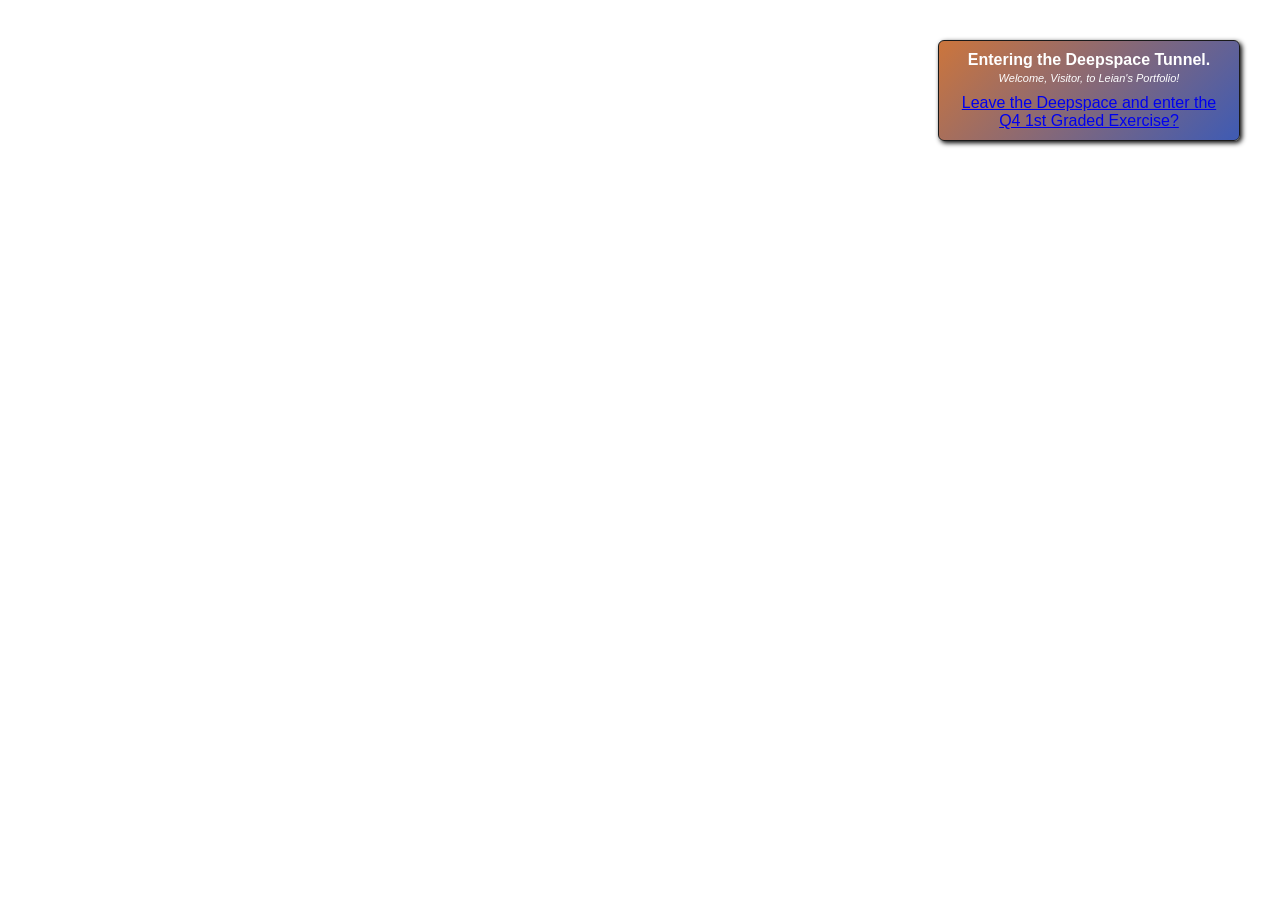
==== index.html @ 7f59ba36 "Update link to Q4 1st Graded Exercise" ====
<!DOCTYPE html>
<html lang="en">
<head>
    <link rel="icon" type="image/x-icon" href="assets/favicon.ico"> 
    <title>Fei's Portfolio!</title>
    <meta charset="UTF-8">
    <meta name="viewport" content="width=device-width, initial-scale=1.0">
    
    <style>
        body {
            font-family: Arial, sans-serif;
            margin: 0;
            background-image: url('https://images8.alphacoders.com/139/thumb-1920-1394072.jpg');
            background-size: cover;
            background-position: center;
            background-attachment: fixed; 
            min-height: 100vh;
            position: relative;
        }

        .intro-content {
            position: absolute;
            top: 40px; 
            right: 40px; 

            background: linear-gradient(135deg, rgba(201, 110, 50, 0.95), rgba(52, 82, 176, 0.95)); 
            
            padding: 10px;
            border-radius: 6px;
            text-align: center;
            width: 280px;
            box-shadow: 2px 2px 5px #000000;
            border: 1px solid #1a1a1a;
        }

        .intro-content h1 {
            font-size: 16px;
            margin: 0 0 3px 0;
            color: white;
            font-weight: bold;
        }

        .intro-content p {
            font-size: 11px;
            margin-top: 0;
            margin-bottom: 10px; 
            color: white;
            font-style: italic;
        }

        .deepspace-button {
            display: block;
            background-color: #f7931e;
            color: #1a1a1a;
            padding: 7px 12px;
            text-decoration: none;
            border-radius: 6px;
            font-weight: bold;
            font-size: 11px;
            border: none;
            cursor: pointer;
            width: 90%;
            margin: 0 auto;
            transition: background-color 0.2s;
        }

        .deepspace-button:hover {
            background-color: #d17b18;
        }
    </style>
</head>

<body>
    
    <div class="intro-content">
        
        <h1>Entering the Deepspace Tunnel.</h1>
        <p>Welcome, Visitor, to Leian's Portfolio!</p>
        
        <a href="https://w1ngedst4rr.github.io/CS3_4thQtrPortfolio_PotassiumAYES/public/Q4 1st Graded — Movie Rating.html">
            Leave the Deepspace and enter the Q4 1st Graded Exercise?
        </a>
    </div>
  
</body>
</html>
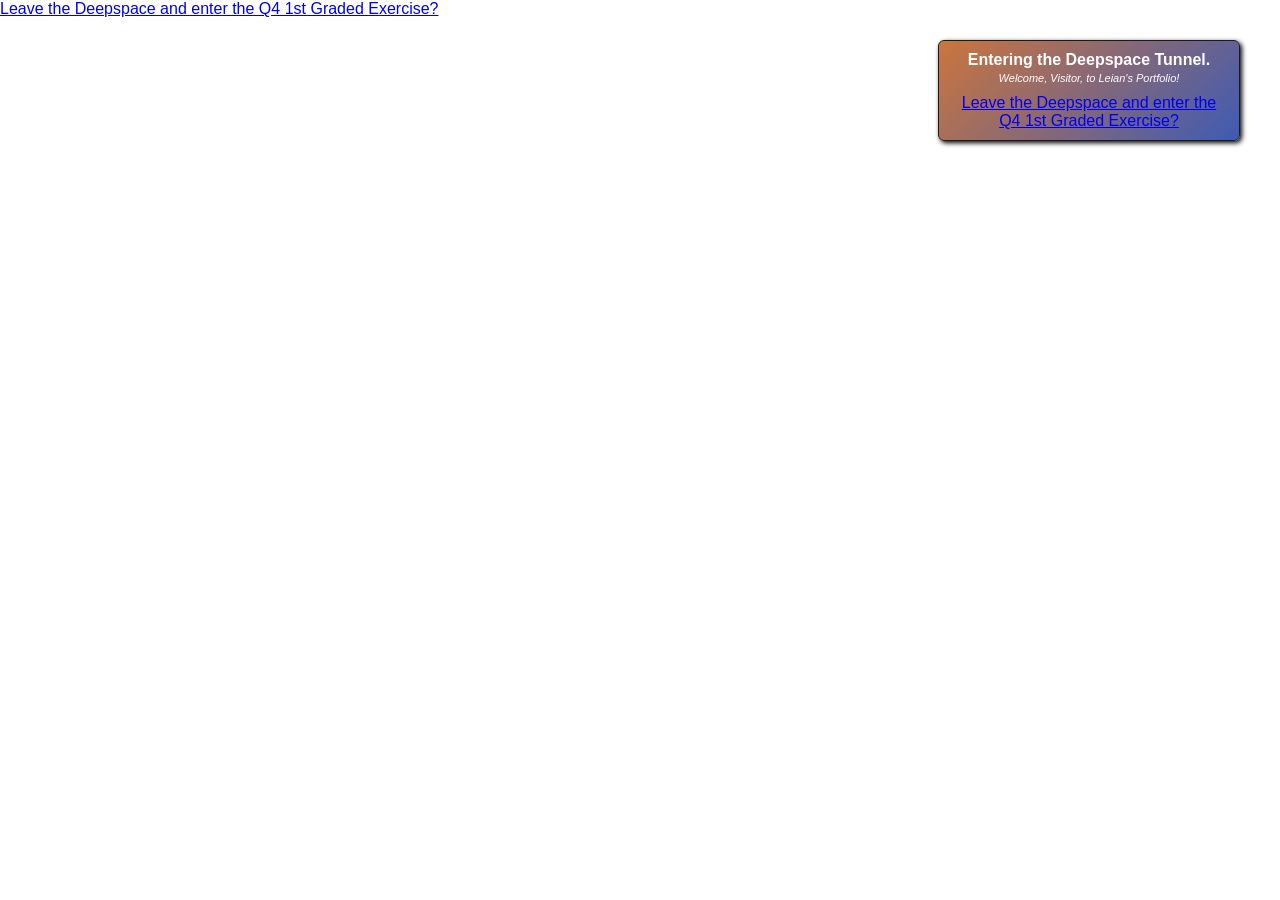
==== commit 52e8a84d: "Add link to Q4 2nd Graded Movie Rating exercise" ====
--- a/index.html
+++ b/index.html
@@ -81,6 +81,10 @@
             Leave the Deepspace and enter the Q4 1st Graded Exercise?
         </a>
     </div>
+    <a href="https://w1ngedst4rr.github.io/CS3_4thQtrPortfolio_PotassiumAYES/public/Q4 2nd Graded — Movie Rating with UD.html">
+            Leave the Deepspace and enter the Q4 1st Graded Exercise?
+        </a>
+    </div>
   
 </body>
 </html>
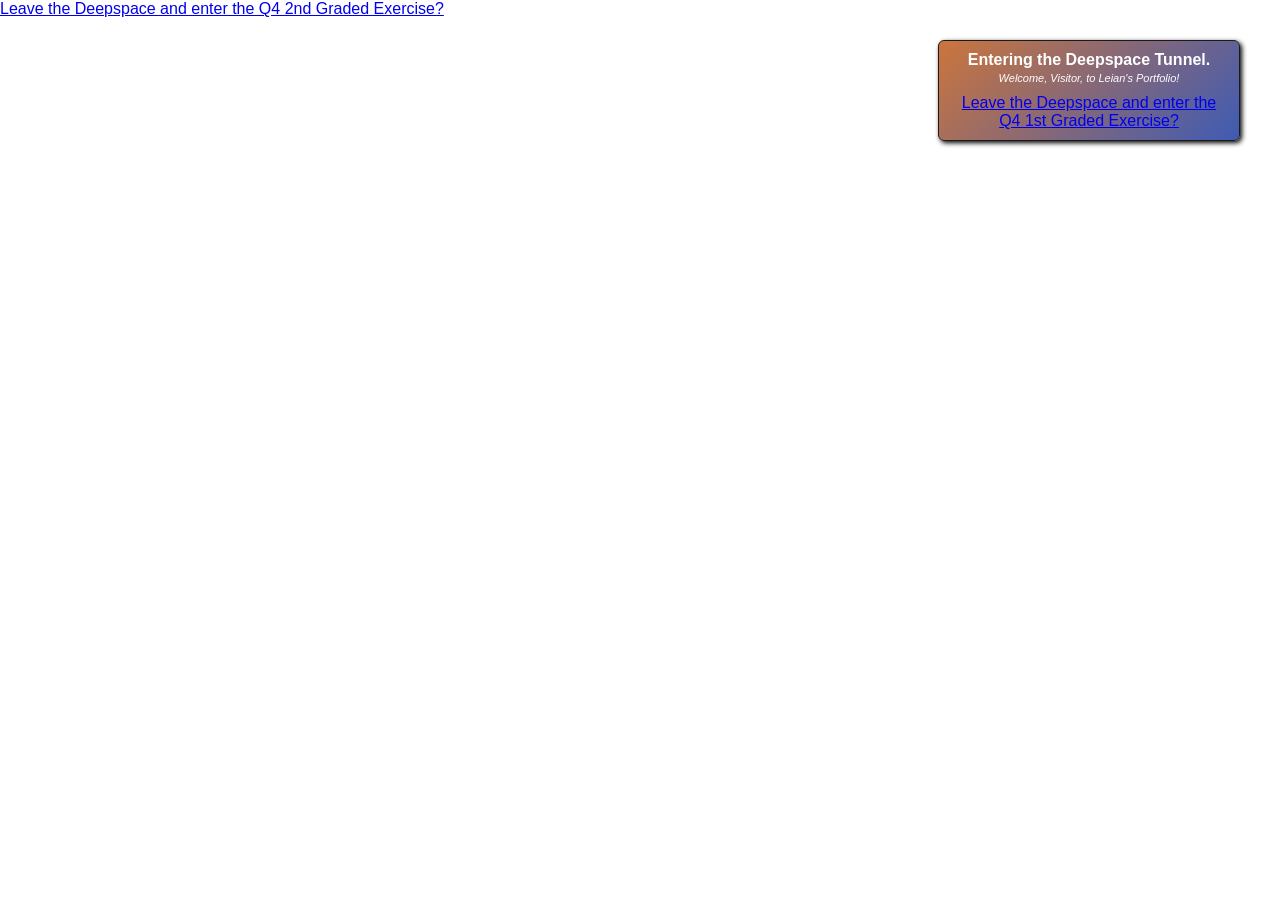
==== commit d57a78b0: "Update link text for Q4 2nd Graded Exercise" ====
--- a/index.html
+++ b/index.html
@@ -82,7 +82,7 @@
         </a>
     </div>
     <a href="https://w1ngedst4rr.github.io/CS3_4thQtrPortfolio_PotassiumAYES/public/Q4 2nd Graded — Movie Rating with UD.html">
-            Leave the Deepspace and enter the Q4 1st Graded Exercise?
+            Leave the Deepspace and enter the Q4 2nd Graded Exercise?
         </a>
     </div>
   
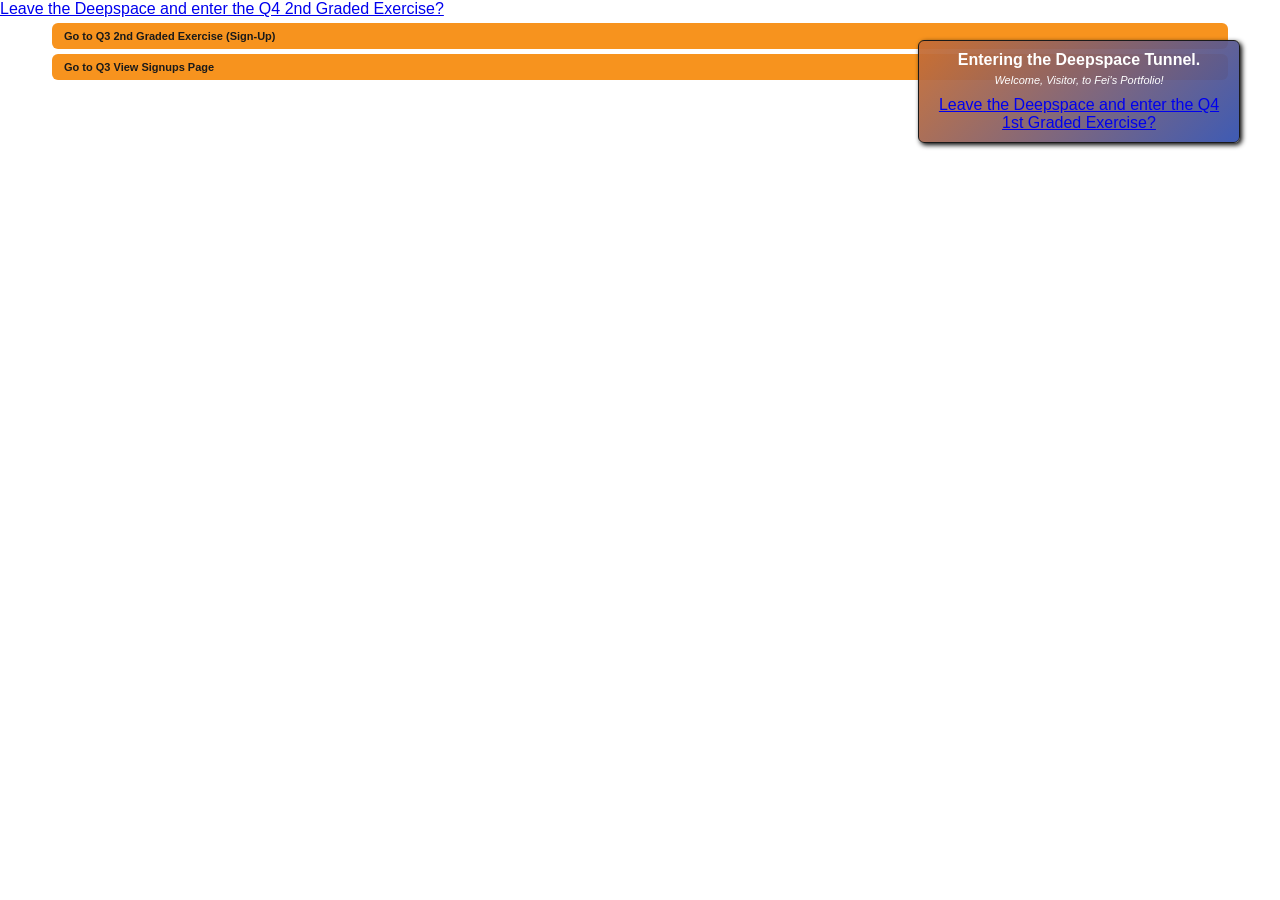
==== commit 5724e20f: "Modify intro content and button layout in index.html Updated the introduction text and adjusted styl" ====
--- a/index.html
+++ b/index.html
@@ -22,20 +22,18 @@
             position: absolute;
             top: 40px; 
             right: 40px; 
-
             background: linear-gradient(135deg, rgba(201, 110, 50, 0.95), rgba(52, 82, 176, 0.95)); 
-            
             padding: 10px;
             border-radius: 6px;
             text-align: center;
-            width: 280px;
+            width: 300px;
             box-shadow: 2px 2px 5px #000000;
             border: 1px solid #1a1a1a;
         }
 
         .intro-content h1 {
             font-size: 16px;
-            margin: 0 0 3px 0;
+            margin: 0 0 5px 0;
             color: white;
             font-weight: bold;
         }
@@ -60,7 +58,7 @@
             border: none;
             cursor: pointer;
             width: 90%;
-            margin: 0 auto;
+            margin: 5px auto;
             transition: background-color 0.2s;
         }
 
@@ -71,20 +69,27 @@
 </head>
 
 <body>
-    
     <div class="intro-content">
-        
         <h1>Entering the Deepspace Tunnel.</h1>
-        <p>Welcome, Visitor, to Leian's Portfolio!</p>
-        
+        <p>Welcome, Visitor, to Fei's Portfolio!</p>
+
         <a href="https://w1ngedst4rr.github.io/CS3_4thQtrPortfolio_PotassiumAYES/public/Q4 1st Graded — Movie Rating.html">
             Leave the Deepspace and enter the Q4 1st Graded Exercise?
+            </a>
+        </div> 
+    
+        <a href="https://w1ngedst4rr.github.io/CS3_4thQtrPortfolio_PotassiumAYES/public/Q4 2nd Graded — Movie Rating with UD.html">
+            Leave the Deepspace and enter the Q4 2nd Graded Exercise?
+           </a> 
+        </div>
+        
+        <a class="deepspace-button" href="public/Q3 index.html">
+            Go to Q3 2nd Graded Exercise (Sign-Up)
+        </a>
+
+        <a class="deepspace-button" href="public/Q3 viewSignUps.html">
+            Go to Q3 View Signups Page
         </a>
     </div>
-    <a href="https://w1ngedst4rr.github.io/CS3_4thQtrPortfolio_PotassiumAYES/public/Q4 2nd Graded — Movie Rating with UD.html">
-            Leave the Deepspace and enter the Q4 2nd Graded Exercise?
-        </a>
-    </div>
-  
 </body>
 </html>
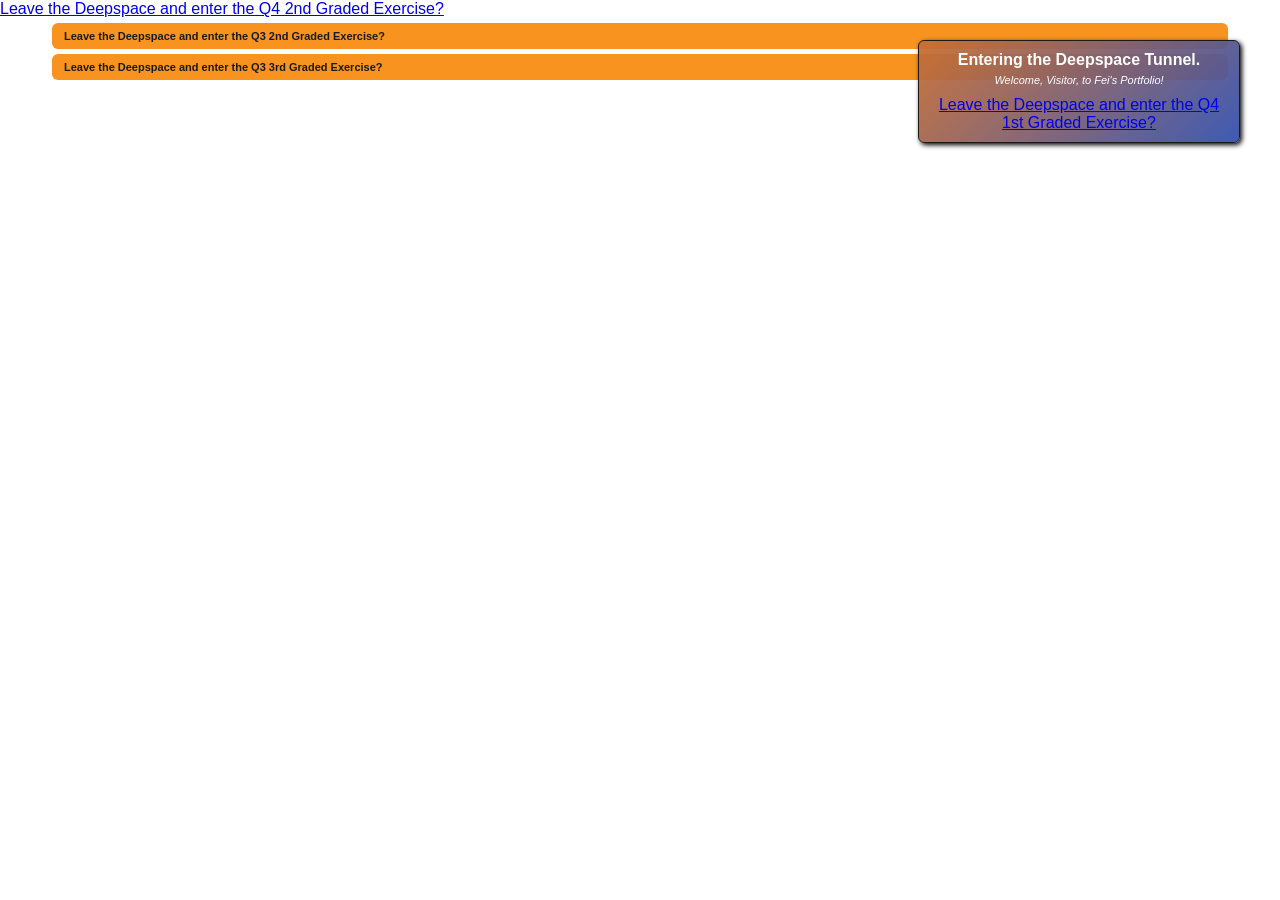
==== commit 2252e243: "Update links for Q3 graded exercises in index.html" ====
--- a/index.html
+++ b/index.html
@@ -83,12 +83,12 @@
            </a> 
         </div>
         
-        <a class="deepspace-button" href="public/Q3 index.html">
-            Go to Q3 2nd Graded Exercise (Sign-Up)
+        <a class="deepspace-button" href="public/Q3 2nd Graded Exercise.html">
+            Leave the Deepspace and enter the Q3 2nd Graded Exercise?
         </a>
 
-        <a class="deepspace-button" href="public/Q3 viewSignUps.html">
-            Go to Q3 View Signups Page
+        <a class="deepspace-button" href="public/Q3 3rd Graded Exercise.html">
+            Leave the Deepspace and enter the Q3 3rd Graded Exercise?
         </a>
     </div>
 </body>
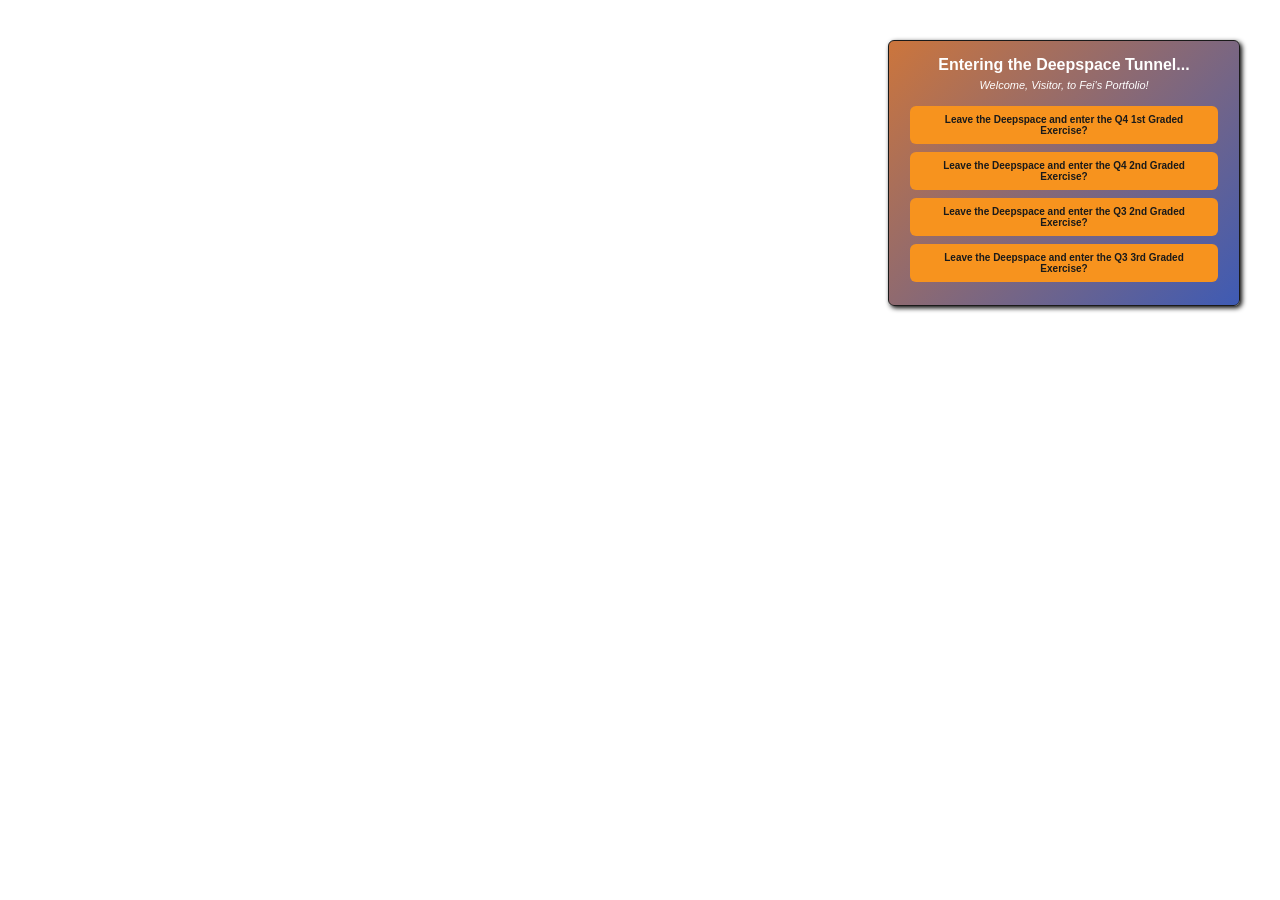
==== commit ece5a8aa: "Modify styles and text in index.html Updated button styles and improved text content." ====
--- a/index.html
+++ b/index.html
@@ -23,10 +23,10 @@
             top: 40px; 
             right: 40px; 
             background: linear-gradient(135deg, rgba(201, 110, 50, 0.95), rgba(52, 82, 176, 0.95)); 
-            padding: 10px;
+            padding: 15px;
             border-radius: 6px;
             text-align: center;
-            width: 300px;
+            width: 320px;
             box-shadow: 2px 2px 5px #000000;
             border: 1px solid #1a1a1a;
         }
@@ -41,7 +41,7 @@
         .intro-content p {
             font-size: 11px;
             margin-top: 0;
-            margin-bottom: 10px; 
+            margin-bottom: 15px; 
             color: white;
             font-style: italic;
         }
@@ -50,15 +50,15 @@
             display: block;
             background-color: #f7931e;
             color: #1a1a1a;
-            padding: 7px 12px;
+            padding: 8px 10px;
             text-decoration: none;
             border-radius: 6px;
             font-weight: bold;
-            font-size: 11px;
+            font-size: 10px;
             border: none;
             cursor: pointer;
             width: 90%;
-            margin: 5px auto;
+            margin: 8px auto;
             transition: background-color 0.2s;
         }
 
@@ -70,18 +70,16 @@
 
 <body>
     <div class="intro-content">
-        <h1>Entering the Deepspace Tunnel.</h1>
+        <h1>Entering the Deepspace Tunnel...</h1>
         <p>Welcome, Visitor, to Fei's Portfolio!</p>
 
-        <a href="https://w1ngedst4rr.github.io/CS3_4thQtrPortfolio_PotassiumAYES/public/Q4 1st Graded — Movie Rating.html">
+        <a class="deepspace-button" href="https://w1ngedst4rr.github.io/CS3_4thQtrPortfolio_PotassiumAYES/public/Q4 1st Graded — Movie Rating.html">
             Leave the Deepspace and enter the Q4 1st Graded Exercise?
-            </a>
-        </div> 
-    
-        <a href="https://w1ngedst4rr.github.io/CS3_4thQtrPortfolio_PotassiumAYES/public/Q4 2nd Graded — Movie Rating with UD.html">
+        </a>
+
+        <a class="deepspace-button" href="https://w1ngedst4rr.github.io/CS3_4thQtrPortfolio_PotassiumAYES/public/Q4 2nd Graded — Movie Rating with UD.html">
             Leave the Deepspace and enter the Q4 2nd Graded Exercise?
-           </a> 
-        </div>
+        </a>
         
         <a class="deepspace-button" href="public/Q3 2nd Graded Exercise.html">
             Leave the Deepspace and enter the Q3 2nd Graded Exercise?
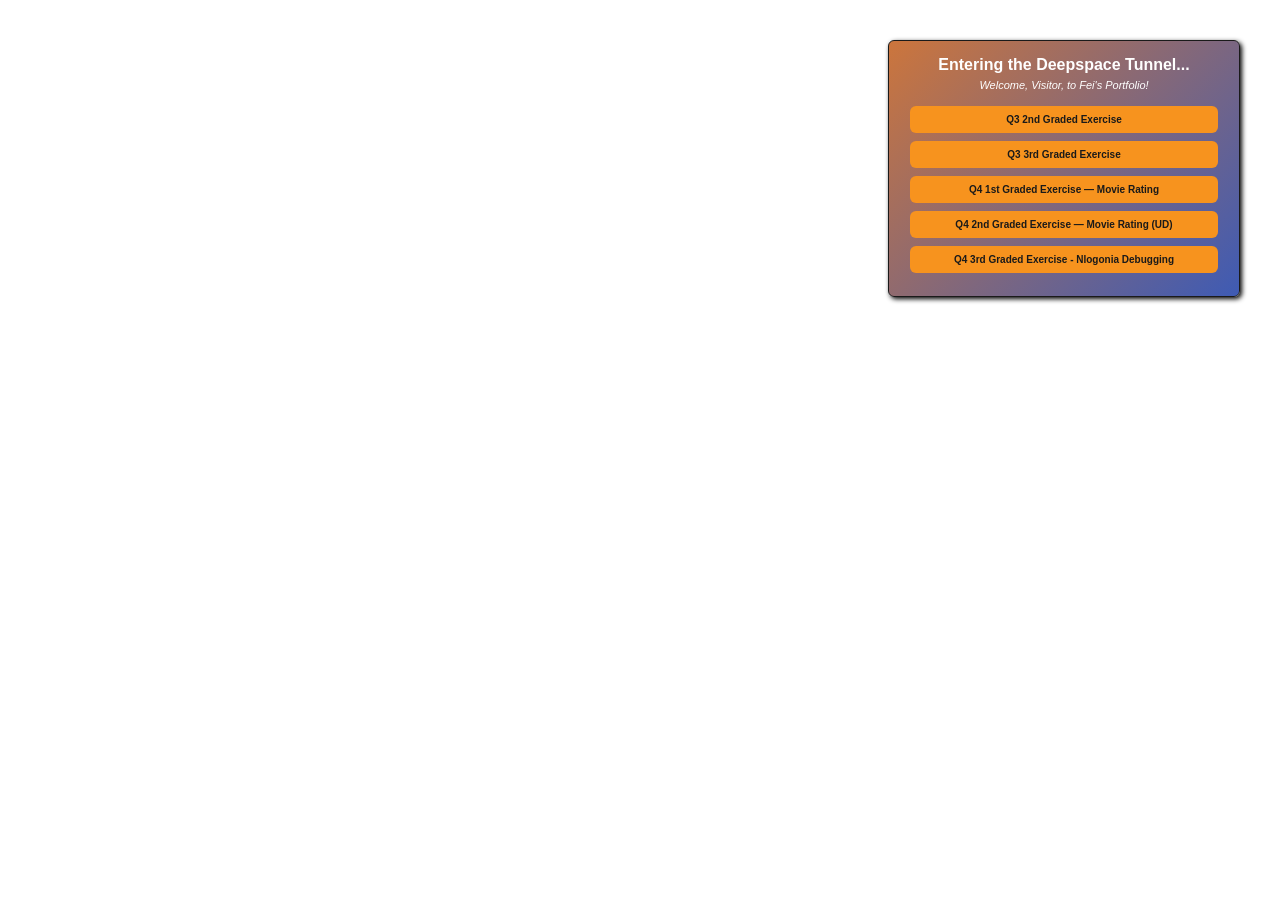
==== commit ebd4a72d: "Revise links and text for graded exercise buttons Updated links and button text for graded exercises" ====
--- a/index.html
+++ b/index.html
@@ -73,20 +73,24 @@
         <h1>Entering the Deepspace Tunnel...</h1>
         <p>Welcome, Visitor, to Fei's Portfolio!</p>
 
+        <a class="deepspace-button" href="public/Q3 2nd Graded Exercise.html">
+            Q3 2nd Graded Exercise
+        </a>
+
+        <a class="deepspace-button" href="public/Q3 3rd Graded Exercise.html">
+             Q3 3rd Graded Exercise
+        </a>
+
         <a class="deepspace-button" href="https://w1ngedst4rr.github.io/CS3_4thQtrPortfolio_PotassiumAYES/public/Q4 1st Graded — Movie Rating.html">
-            Leave the Deepspace and enter the Q4 1st Graded Exercise?
+            Q4 1st Graded Exercise — Movie Rating
         </a>
 
         <a class="deepspace-button" href="https://w1ngedst4rr.github.io/CS3_4thQtrPortfolio_PotassiumAYES/public/Q4 2nd Graded — Movie Rating with UD.html">
-            Leave the Deepspace and enter the Q4 2nd Graded Exercise?
-        </a>
-        
-        <a class="deepspace-button" href="public/Q3 2nd Graded Exercise.html">
-            Leave the Deepspace and enter the Q3 2nd Graded Exercise?
+            Q4 2nd Graded Exercise — Movie Rating (UD)
         </a>
 
-        <a class="deepspace-button" href="public/Q3 3rd Graded Exercise.html">
-            Leave the Deepspace and enter the Q3 3rd Graded Exercise?
+        <a class="deepspace-button" href="3rdGradedFolder/index.html">
+            Q4 3rd Graded Exercise - Nlogonia Debugging
         </a>
     </div>
 </body>
